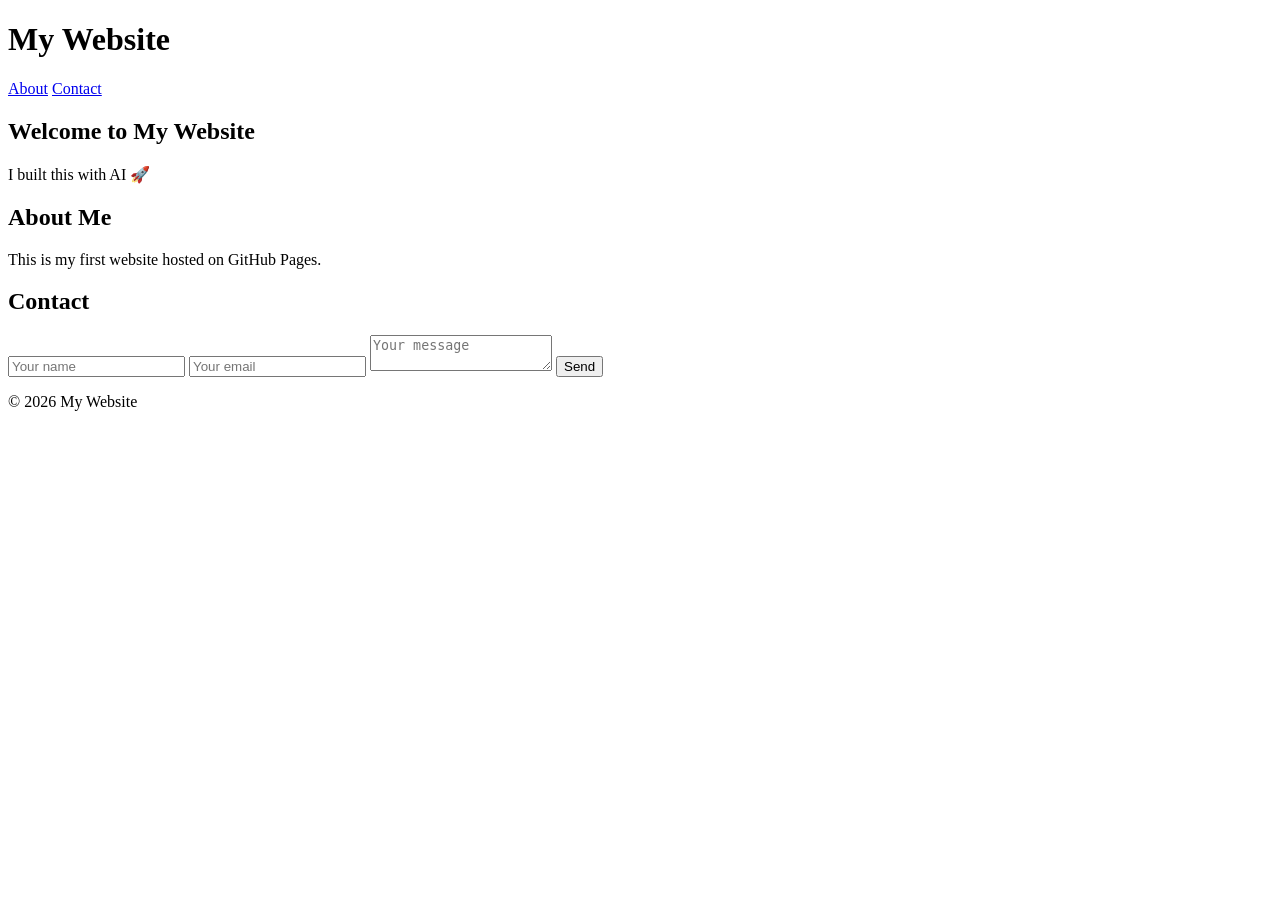
==== index.html @ 450e4f83 "Rename index.html.txt to index.html" ====
<!DOCTYPE html>
<html lang="en">
<head>
    <meta charset="UTF-8">
    <meta name="viewport" content="width=device-width, initial-scale=1.0">
    <title>My Website</title>
    <link rel="stylesheet" href="style.css">
</head>
<body>

<header>
    <h1>My Website</h1>
    <nav>
        <a href="#about">About</a>
        <a href="#contact">Contact</a>
    </nav>
</header>

<section class="hero">
    <h2>Welcome to My Website</h2>
    <p>I built this with AI 🚀</p>
</section>

<section id="about">
    <h2>About Me</h2>
    <p>This is my first website hosted on GitHub Pages.</p>
</section>

<section id="contact">
    <h2>Contact</h2>
    <form id="contact-form">
        <input type="text" placeholder="Your name" required>
        <input type="email" placeholder="Your email" required>
        <textarea placeholder="Your message"></textarea>
        <button type="submit">Send</button>
    </form>
</section>

<footer>
    <p>© 2026 My Website</p>
</footer>

<script src="script.js"></script>

</body>
</html>
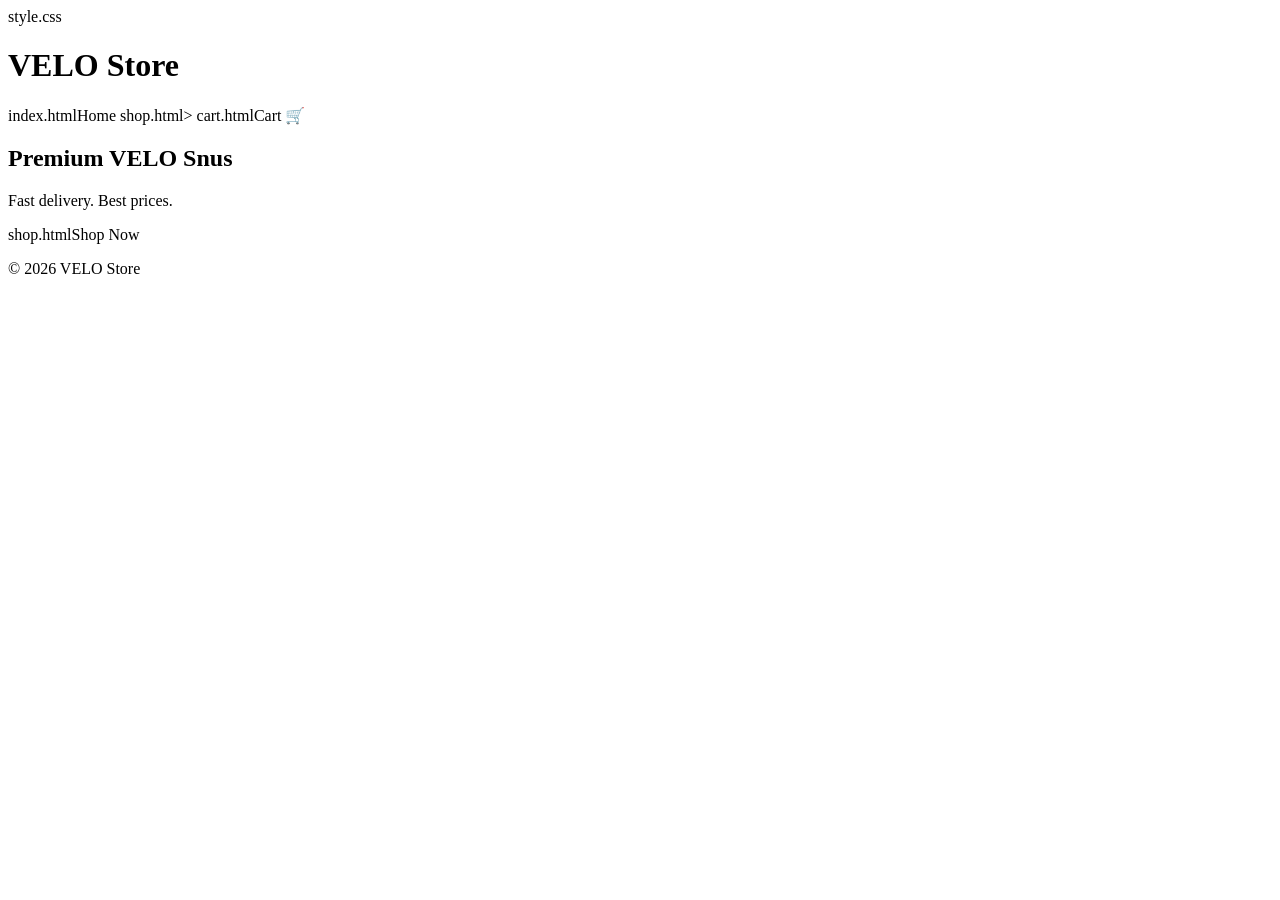
==== commit bbaa4d12: "Rename index.html.txt to index.html" ====
--- a/index.html
+++ b/index.html
@@ -1,46 +1,31 @@
 <!DOCTYPE html>
 <html lang="en">
 <head>
-    <meta charset="UTF-8">
-    <meta name="viewport" content="width=device-width, initial-scale=1.0">
-    <title>My Website</title>
-    <link rel="stylesheet" href="style.css">
+<meta charset="UTF-8">
+<meta name="viewport" content="width=device-width, initial-scale=1.0">
+<title>VELO Store</title>
+style.css
 </head>
 <body>
 
 <header>
-    <h1>My Website</h1>
+    <h1>VELO Store</h1>
     <nav>
-        <a href="#about">About</a>
-        <a href="#contact">Contact</a>
+        index.htmlHome</a>
+        shop.html>
+        cart.htmlCart 🛒</a>
     </nav>
 </header>
 
 <section class="hero">
-    <h2>Welcome to My Website</h2>
-    <p>I built this with AI 🚀</p>
-</section>
-
-<section id="about">
-    <h2>About Me</h2>
-    <p>This is my first website hosted on GitHub Pages.</p>
-</section>
-
-<section id="contact">
-    <h2>Contact</h2>
-    <form id="contact-form">
-        <input type="text" placeholder="Your name" required>
-        <input type="email" placeholder="Your email" required>
-        <textarea placeholder="Your message"></textarea>
-        <button type="submit">Send</button>
-    </form>
+    <h2>Premium VELO Snus</h2>
+    <p>Fast delivery. Best prices.</p>
+    shop.htmlShop Now</a>
 </section>
 
 <footer>
-    <p>© 2026 My Website</p>
+    <p>© 2026 VELO Store</p>
 </footer>
-
-<script src="script.js"></script>
 
 </body>
 </html>
